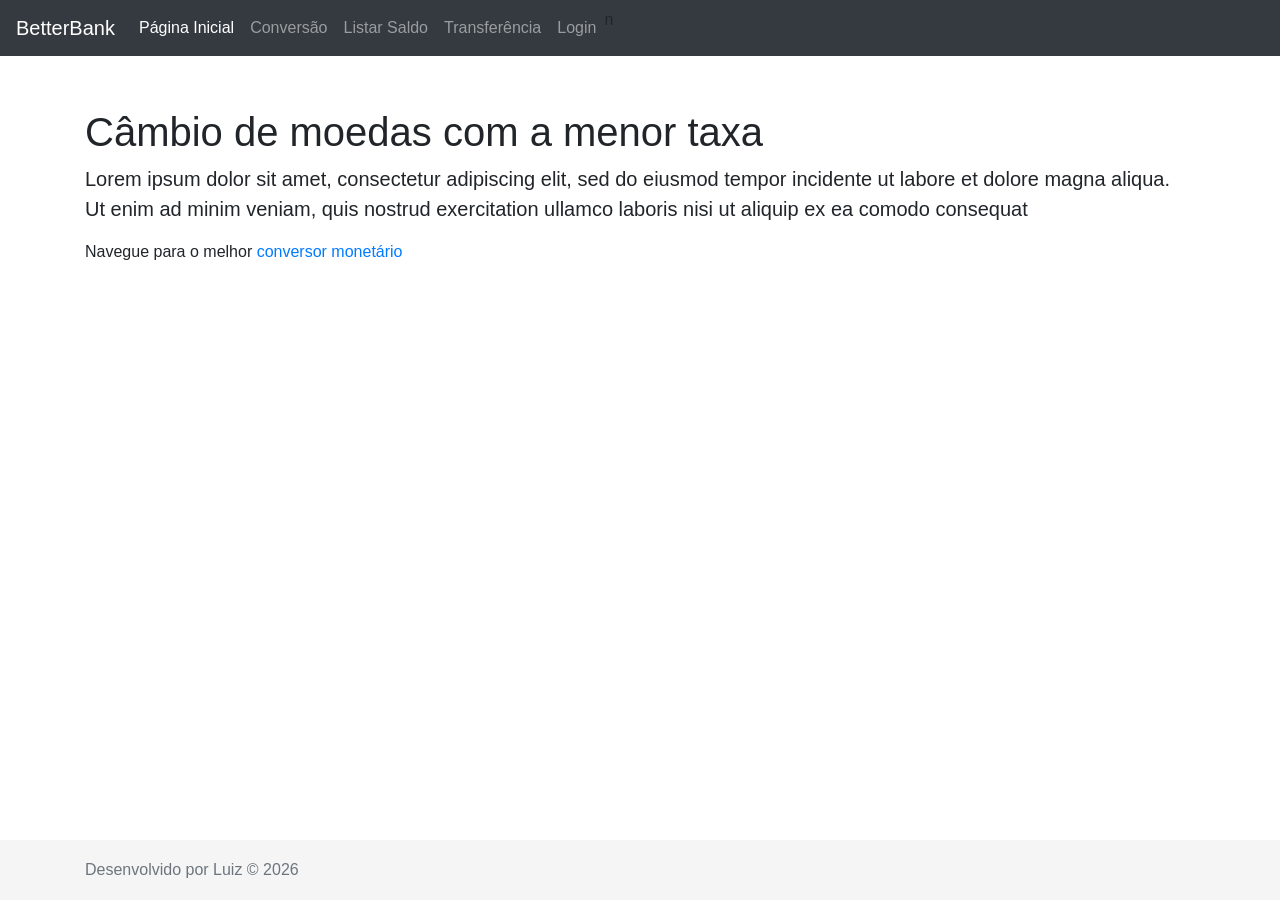
==== index.html @ bead5c90 "Em desenvolvimento" ====
<!doctype html>
<html lang="en">
  <head>
    <meta charset="utf-8">
    <meta name="viewport" content="width=device-width, initial-scale=1, shrink-to-fit=no">
    <meta name="description" content="">
    <meta name="author" content="">
    <link rel="icon" href="../../../../favicon.ico">

    <title>BetterBank</title>

    <!-- Bootstrap core CSS -->
   <link rel="stylesheet" href="https://cdn.jsdelivr.net/npm/bootstrap@4.0.0/dist/css/bootstrap.min.css" integrity="sha384-Gn5384xqQ1aoWXA+058RXPxPg6fy4IWvTNh0E263XmFcJlSAwiGgFAW/dAiS6JXm" crossorigin="anonymous">
    
   <!-- Custom styles for this template -->
    <link href="stilo.css" rel="stylesheet">
  </head>

  <body>

    <header>
      <!-- Fixed navbar -->
      <nav class="navbar navbar-expand-md navbar-dark fixed-top bg-dark">
        <a class="navbar-brand" href="/index.html">BetterBank</a>
        <button class="navbar-toggler" type="button" data-toggle="collapse" data-target="#navbarCollapse" aria-controls="navbarCollapse" aria-expanded="false" aria-label="Toggle navigation">
          <span class="navbar-toggler-icon"></span>
        </button>
        <div class="collapse navbar-collapse" id="navbarCollapse">
          <ul class="navbar-nav mr-auto">
            <li class="nav-item active">
              <a class="nav-link" href="#">Página Inicial</a>
            </li>
           <li class="nav-item">
              <a class="nav-link" href="#">Conversão</a>
            </li>
           <li class="nav-item">
              <a class="nav-link" href="#">Listar Saldo</a>
            </li>
            <li class="nav-item">
              <a class="nav-link" href="#">Transferência</a>
              <li class="nav-item">
              <a class="nav-link" href="#">Login</a>
            </li>
            </li>n
          </ul>
        </div>
      </nav>
    </header>

    <!-- Begin page content -->
    <main role="main" class="container">
      <h1 class="mt-5">Câmbio de moedas com a menor taxa</h1>
      <p class="lead">Lorem ipsum dolor sit amet, consectetur adipiscing elit, sed do eiusmod tempor incidente ut labore et dolore magna aliqua.
       Ut enim ad minim veniam, quis nostrud exercitation ullamco laboris nisi ut aliquip ex ea comodo consequat</p>
      <p>Navegue para o melhor <a href="/conversor.html">conversor monetário</a></p>
    </main>

    <footer class="footer">
      <div class="container">
        <span class="text-muted">Desenvolvido por Luiz &copy; 2026</span>
      </div>
    </footer>

    <!-- Bootstrap core JavaScript
    ================================================== -->
    <!-- Placed at the end of the document so the pages load faster -->
  <script src="https://code.jquery.com/jquery-3.2.1.slim.min.js" integrity="sha384-KJ3o2DKtIkvYIK3UENzmM7KCkRr/rE9/Qpg6aAZGJwFDMVNA/GpGFF93hXpG5KkN" crossorigin="anonymous"></script>
  <script src="https://cdn.jsdelivr.net/npm/popper.js@1.12.9/dist/umd/popper.min.js" integrity="sha384-ApNbgh9B+Y1QKtv3Rn7W3mgPxhU9K/ScQsAP7hUibX39j7fakFPskvXusvfa0b4Q" crossorigin="anonymous"></script>
  <script src="https://cdn.jsdelivr.net/npm/bootstrap@4.0.0/dist/js/bootstrap.min.js" integrity="sha384-JZR6Spejh4U02d8jOt6vLEHfe/JQGiRRSQQxSfFWpi1MquVdAyjUar5+76PVCmYl" crossorigin="anonymous"></script>
</body>
</html>
---- stilo.css ----
/* Sticky footer styles
-------------------------------------------------- */
html {
  position: relative;
  min-height: 100%;
}
body {
  /* Margin bottom by footer height */
  margin-bottom: 60px;
}
.footer {
  position: absolute;
  bottom: 0;
  width: 100%;
  /* Set the fixed height of the footer here */
  height: 60px;
  line-height: 60px; /* Vertically center the text there */
  background-color: #f5f5f5;
}


/* Custom page CSS
-------------------------------------------------- */
/* Not required for template or sticky footer method. */

body > .container {
  padding: 60px 15px 0;
}

.footer > .container {
  padding-right: 15px;
  padding-left: 15px;
}

code {
  font-size: 80%;
}
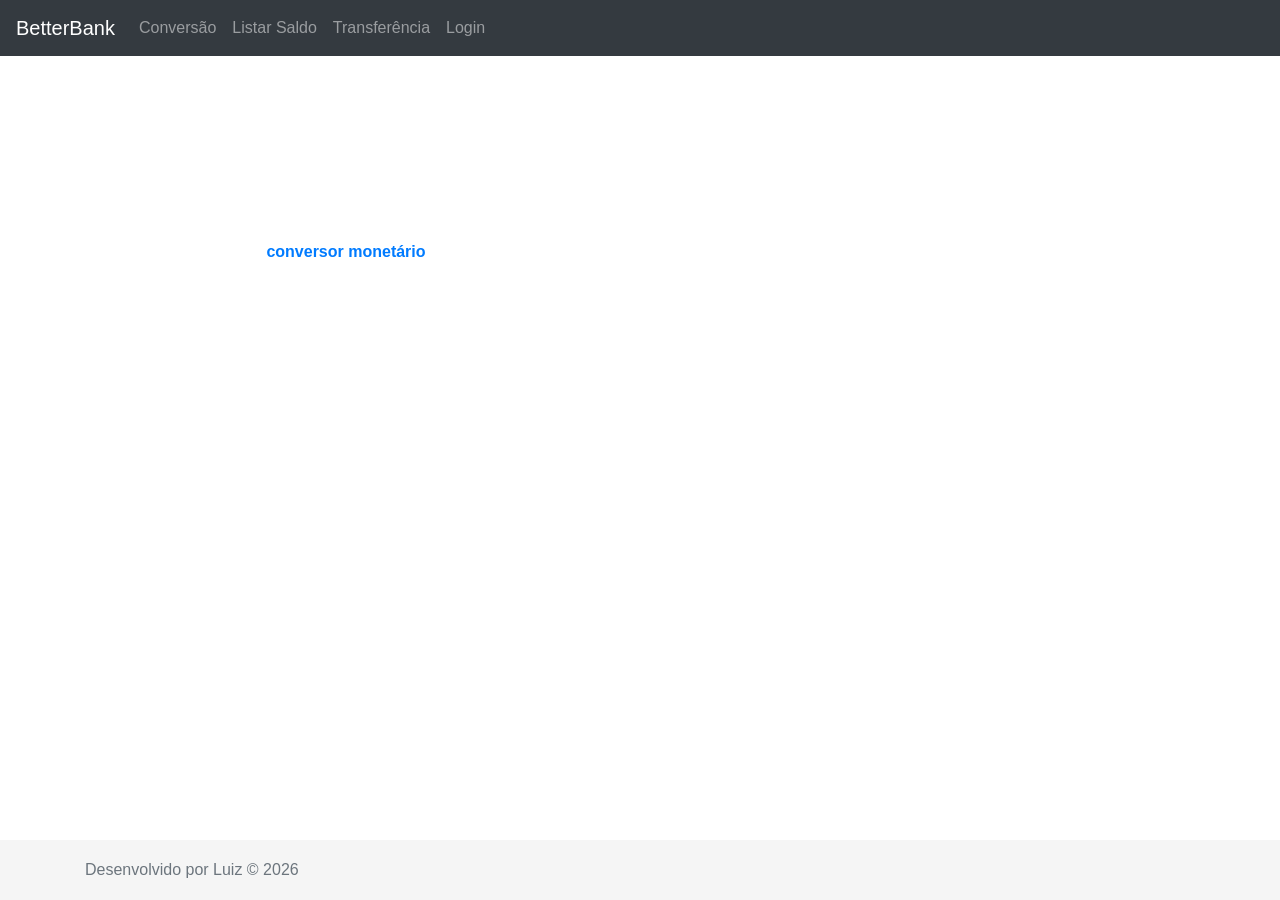
==== commit 37a6331f: "Já esta pronto" ====
--- a/index.html
+++ b/index.html
@@ -1,47 +1,63 @@
 <!doctype html>
 <html lang="en">
   <head>
-    <meta charset="utf-8">
-    <meta name="viewport" content="width=device-width, initial-scale=1, shrink-to-fit=no">
-    <meta name="description" content="">
-    <meta name="author" content="">
-    <link rel="icon" href="../../../../favicon.ico">
-
-    <title>BetterBank</title>
+    <meta charset="utf-8" />
+    <meta
+      name="viewport"
+      content="width=device-width, initial-scale=1, shrink-to-fit=no"
+    />
+    <title>SmartBank</title>
 
     <!-- Bootstrap core CSS -->
-   <link rel="stylesheet" href="https://cdn.jsdelivr.net/npm/bootstrap@4.0.0/dist/css/bootstrap.min.css" integrity="sha384-Gn5384xqQ1aoWXA+058RXPxPg6fy4IWvTNh0E263XmFcJlSAwiGgFAW/dAiS6JXm" crossorigin="anonymous">
-    
-   <!-- Custom styles for this template -->
-    <link href="stilo.css" rel="stylesheet">
+    <link
+      rel="stylesheet"
+      href="https://cdn.jsdelivr.net/npm/bootstrap@4.0.0/dist/css/bootstrap.min.css"
+      integrity="sha384-Gn5384xqQ1aoWXA+058RXPxPg6fy4IWvTNh0E263XmFcJlSAwiGgFAW/dAiS6JXm"
+      crossorigin="anonymous"
+    />
+
+    <!-- Custom styles for this template -->
+    <link href="assets/css/stilo.css" rel="stylesheet" />
   </head>
 
   <body>
-
     <header>
       <!-- Fixed navbar -->
       <nav class="navbar navbar-expand-md navbar-dark fixed-top bg-dark">
         <a class="navbar-brand" href="/index.html">BetterBank</a>
-        <button class="navbar-toggler" type="button" data-toggle="collapse" data-target="#navbarCollapse" aria-controls="navbarCollapse" aria-expanded="false" aria-label="Toggle navigation">
+        <button
+          class="navbar-toggler"
+          type="button"
+          data-toggle="collapse"
+          data-target="#navbarCollapse"
+          aria-controls="navbarCollapse"
+          aria-expanded="false"
+          aria-label="Toggle navigation"
+        >
           <span class="navbar-toggler-icon"></span>
         </button>
         <div class="collapse navbar-collapse" id="navbarCollapse">
           <ul class="navbar-nav mr-auto">
-            <li class="nav-item active">
-              <a class="nav-link" href="#">Página Inicial</a>
-            </li>
-           <li class="nav-item">
-              <a class="nav-link" href="#">Conversão</a>
-            </li>
-           <li class="nav-item">
-              <a class="nav-link" href="#">Listar Saldo</a>
+            <li class="nav-item">
+              <a class="nav-link" href="conversor.html">
+                Conversão
+              </a>
             </li>
             <li class="nav-item">
-              <a class="nav-link" href="#">Transferência</a>
-              <li class="nav-item">
-              <a class="nav-link" href="#">Login</a>
+              <a class="nav-link" href="listar.html">
+                Listar Saldo
+              </a>
             </li>
-            </li>n
+            <li class="nav-item">
+              <a class="nav-link" href="transferencia.html">
+                Transferência
+              </a>
+            </li>
+            <li class="nav-item">
+              <a class="nav-link" href="login.html">
+                Login
+              </a>
+            </li>
           </ul>
         </div>
       </nav>
@@ -49,10 +65,14 @@
 
     <!-- Begin page content -->
     <main role="main" class="container">
-      <h1 class="mt-5">Câmbio de moedas com a menor taxa</h1>
-      <p class="lead">Lorem ipsum dolor sit amet, consectetur adipiscing elit, sed do eiusmod tempor incidente ut labore et dolore magna aliqua.
-       Ut enim ad minim veniam, quis nostrud exercitation ullamco laboris nisi ut aliquip ex ea comodo consequat</p>
-      <p>Navegue para o melhor <a href="/conversor.html">conversor monetário</a></p>
+      <h1 class="mt-5">Gerenciamos moedas como ninguém</h1>
+      <p class="lead">
+        Lorem ipsum dolor sit amet, consectetur adipiscing elit, sed do eiusmod tempor incididunt ut labore et dolore magna aliqua.
+        Ut enim ad minim veniam, quis nostrud exercitation ullamco laboris nisi ut aliquip ex ea commodo consequat.
+      </p>
+      <p>
+        Navegue para o melhor<a href="/conversor.html"> conversor monetário </a> ja inventado pela humanidade.
+      </p>
     </main>
 
     <footer class="footer">
@@ -64,8 +84,21 @@
     <!-- Bootstrap core JavaScript
     ================================================== -->
     <!-- Placed at the end of the document so the pages load faster -->
-  <script src="https://code.jquery.com/jquery-3.2.1.slim.min.js" integrity="sha384-KJ3o2DKtIkvYIK3UENzmM7KCkRr/rE9/Qpg6aAZGJwFDMVNA/GpGFF93hXpG5KkN" crossorigin="anonymous"></script>
-  <script src="https://cdn.jsdelivr.net/npm/popper.js@1.12.9/dist/umd/popper.min.js" integrity="sha384-ApNbgh9B+Y1QKtv3Rn7W3mgPxhU9K/ScQsAP7hUibX39j7fakFPskvXusvfa0b4Q" crossorigin="anonymous"></script>
-  <script src="https://cdn.jsdelivr.net/npm/bootstrap@4.0.0/dist/js/bootstrap.min.js" integrity="sha384-JZR6Spejh4U02d8jOt6vLEHfe/JQGiRRSQQxSfFWpi1MquVdAyjUar5+76PVCmYl" crossorigin="anonymous"></script>
-</body>
-</html>
+    <script
+      src="https://code.jquery.com/jquery-3.2.1.slim.min.js"
+      integrity="sha384-KJ3o2DKtIkvYIK3UENzmM7KCkRr/rE9/Qpg6aAZGJwFDMVNA/GpGFF93hXpG5KkN"
+      crossorigin="anonymous"
+    ></script>
+    <script
+      src="https://cdn.jsdelivr.net/npm/popper.js@1.12.9/dist/umd/popper.min.js"
+      integrity="sha384-ApNbgh9B+Y1QKtv3Rn7W3mgPxhU9K/ScQsAP7hUibX39j7fakFPskvXusvfa0b4Q"
+      crossorigin="anonymous"
+    ></script>
+    <script
+      src="https://cdn.jsdelivr.net/npm/bootstrap@4.0.0/dist/js/bootstrap.min.js"
+      integrity="sha384-JZR6Spejh4U02d8jOt6vLEHfe/JQGiRRSQQxSfFWpi1MquVdAyjUar5+76PVCmYl"
+      crossorigin="anonymous"
+    ></script>
+    <script src="js/conversor.js"></script>
+  </body>
+</html>
--- a/assets/css/stilo.css
+++ b/assets/css/stilo.css
@@ -0,0 +1,44 @@
+/* Sticky footer styles
+-------------------------------------------------- */
+html {
+  position: relative;
+  min-height: 100%;
+}
+body {
+  /* Margin bottom by footer height */
+  margin-bottom: 60px;
+  background-image:url('https://images.pexels.com/photos/15166361/pexels-photo-15166361.jpeg');
+  background-size: cover;
+  color: white;
+}
+.footer {
+  position: absolute;
+  bottom: 0;
+  width: 100%;
+  /* Set the fixed height of the footer here */
+  height: 60px;
+  line-height: 60px; /* Vertically center the text there */
+  background-color: #f5f5f5;
+}
+
+
+/* Custom page CSS
+-------------------------------------------------- */
+/* Not required for template or sticky footer method. */
+
+body > .container {
+  padding: 60px 15px 0;
+}
+
+.footer > .container {
+  padding-right: 15px;
+  padding-left: 15px;
+}
+
+h1 {
+  font-weight: 700;
+}
+
+p {
+  font-weight: 700;
+}
